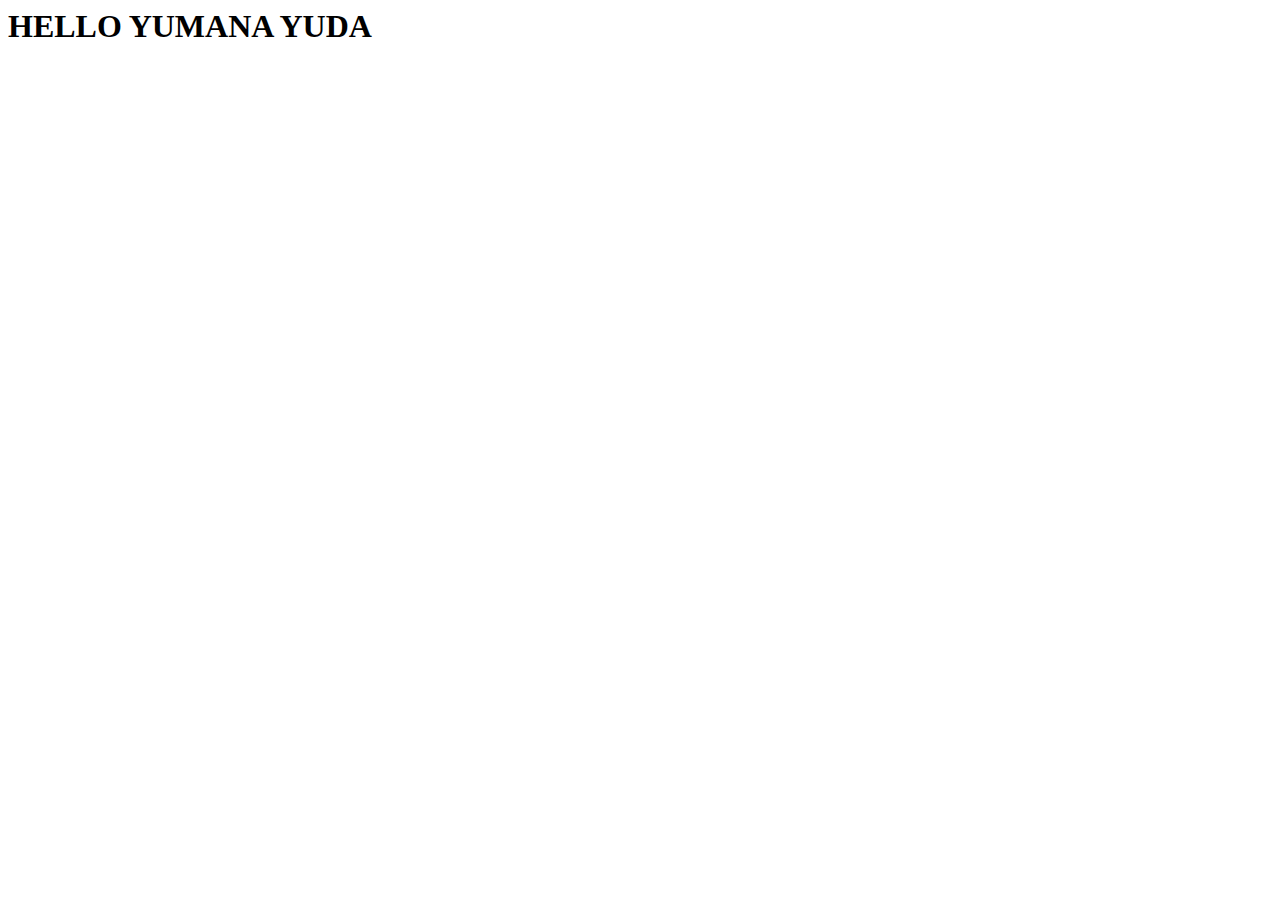
==== hello/templates/home.html @ ceed5aaf "Commit Test" ====
<html lang="en">
<head>
    <meta charset="UTF-8">
    <meta http-equiv="X-UA-Compatible" content="IE=edge">
    <meta name="viewport" content="width=device-width, initial-scale=1.0">
    <title>Document</title>
</head>
<body>
    <h1>HELLO YUMANA YUDA</h1>
</body>
</html>
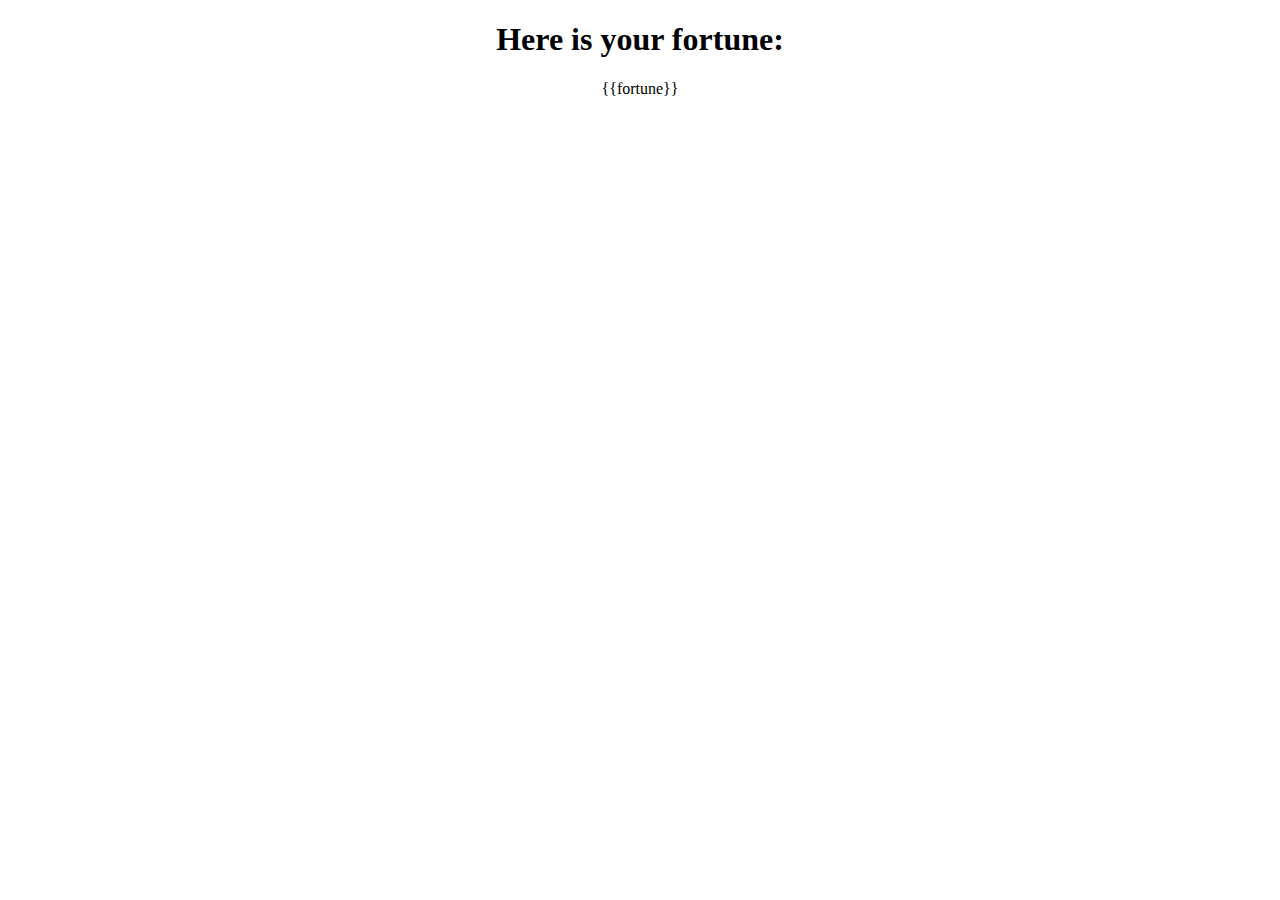
==== commit bc6ee41a: "Commit Test" ====
--- a/hello/templates/home.html
+++ b/hello/templates/home.html
@@ -1,11 +1,18 @@
+<!DOCTYPE html>
 <html lang="en">
 <head>
-    <meta charset="UTF-8">
-    <meta http-equiv="X-UA-Compatible" content="IE=edge">
-    <meta name="viewport" content="width=device-width, initial-scale=1.0">
-    <title>Document</title>
+ <title>Django Fortune Teller</title>
+ <style>
+   body {
+     text-align: center;
+   }
+ </style>
 </head>
 <body>
-    <h1>HELLO YUMANA YUDA</h1>
+ 
+ <h1>Here is your fortune:</h1>
+ 
+ <p>{{fortune}}</p>
+ 
 </body>
 </html>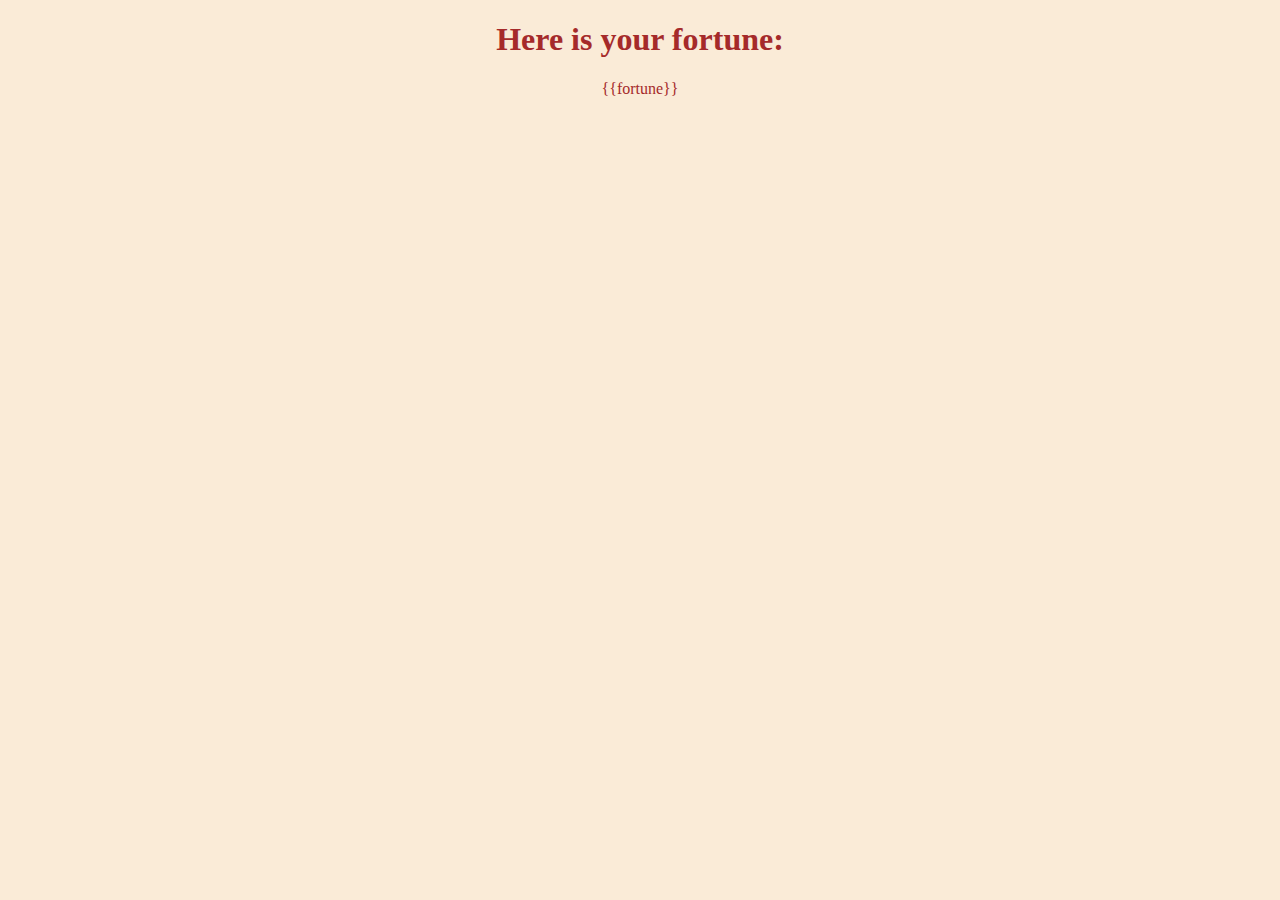
==== commit b96acf44: "Commit Test" ====
--- a/hello/templates/home.html
+++ b/hello/templates/home.html
@@ -2,11 +2,7 @@
 <html lang="en">
 <head>
  <title>Django Fortune Teller</title>
- <style>
-   body {
-     text-align: center;
-   }
- </style>
+ <link rel="stylesheet" href="..\css\styles.css">
 </head>
 <body>
  
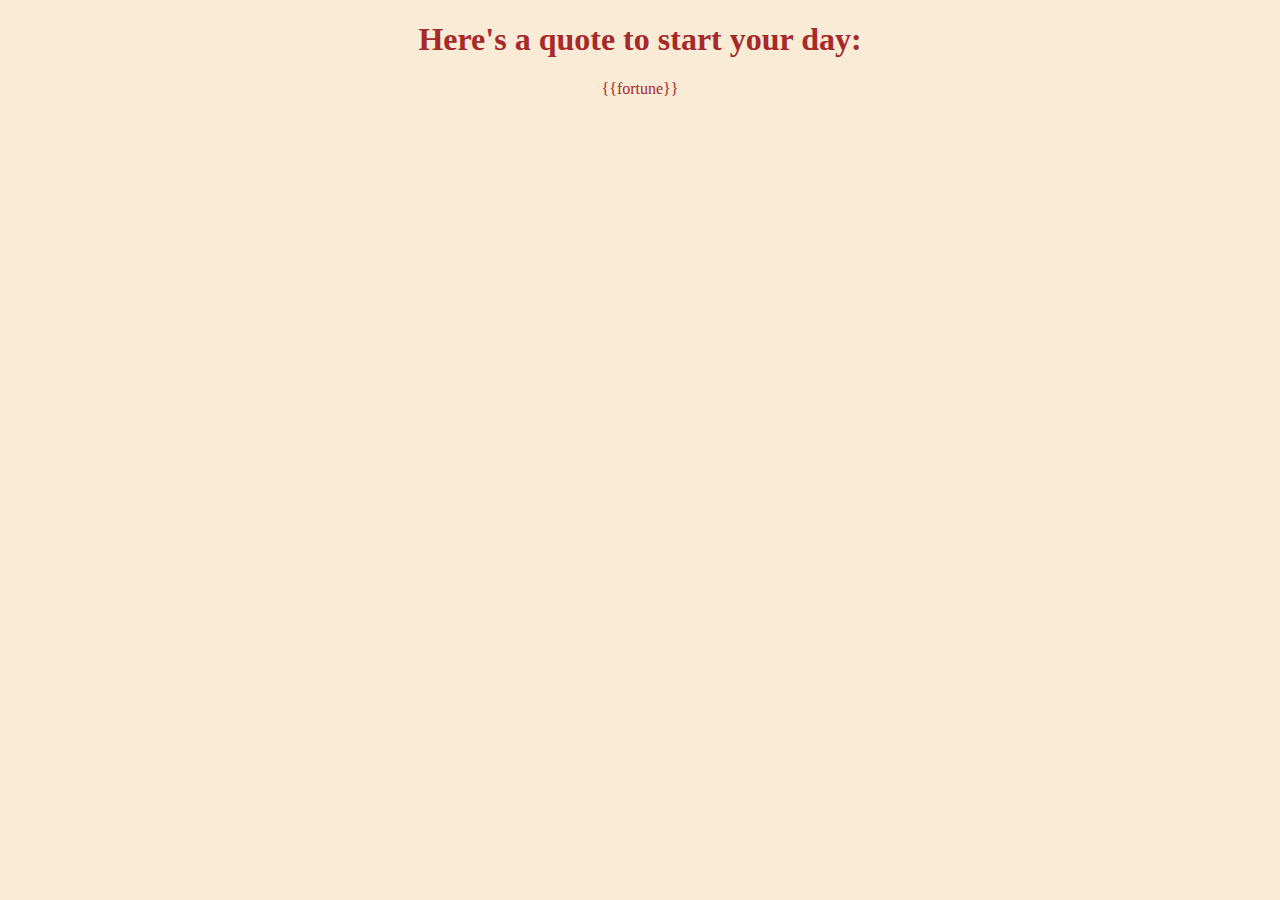
==== commit 75f04066: "Commit Test" ====
--- a/hello/templates/home.html
+++ b/hello/templates/home.html
@@ -1,12 +1,12 @@
 <!DOCTYPE html>
 <html lang="en">
 <head>
- <title>Django Fortune Teller</title>
- <link rel="stylesheet" href="..\css\styles.css">
+ <title>Daily quote</title>
+ <link rel="stylesheet" href="..\static\hello\styles.css">
 </head>
 <body>
  
- <h1>Here is your fortune:</h1>
+ <h1>Here's a quote to start your day:</h1>
  
  <p>{{fortune}}</p>
  
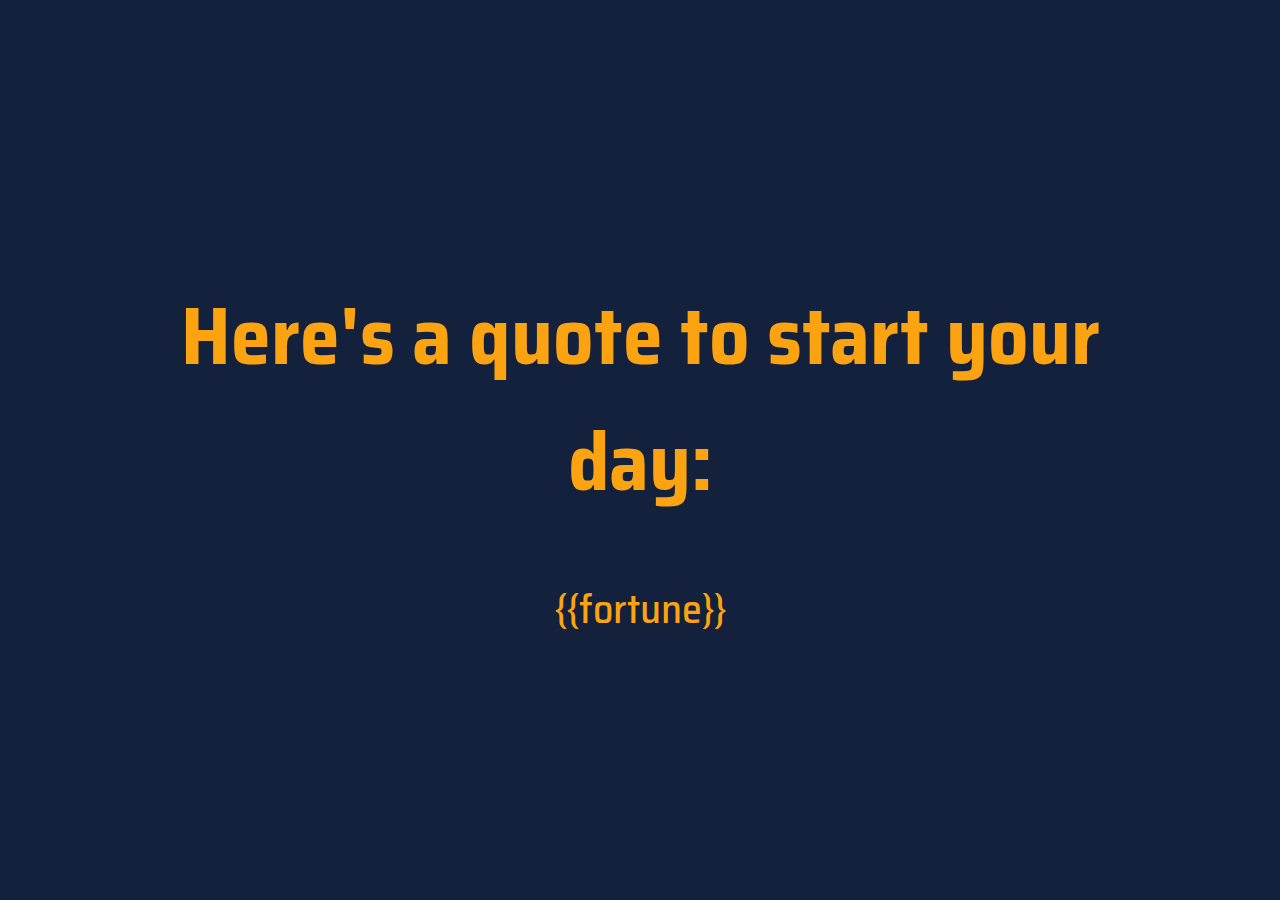
==== commit 26d5c647: "quote change" ====
--- a/hello/templates/home.html
+++ b/hello/templates/home.html
@@ -1,14 +1,19 @@
 <!DOCTYPE html>
 <html lang="en">
 <head>
- <title>Daily quote</title>
- <link rel="stylesheet" href="..\static\hello\styles.css">
+    <title>Daily quote</title>
+    <link rel="stylesheet" href="..\static\hello\styles.css">
+    <link rel="preconnect" href="https://fonts.googleapis.com">
+    <link rel="preconnect" href="https://fonts.gstatic.com" crossorigin>
+    <link href="https://fonts.googleapis.com/css2?family=Saira+Semi+Condensed:wght@100;500;900&display=swap" rel="stylesheet">
 </head>
 <body>
  
- <h1>Here's a quote to start your day:</h1>
+    <div>
+        <h1>Here's a quote to start your day:</h1>
  
- <p>{{fortune}}</p>
+        <p>{{fortune}}</p>
+    </div>
  
 </body>
 </html>